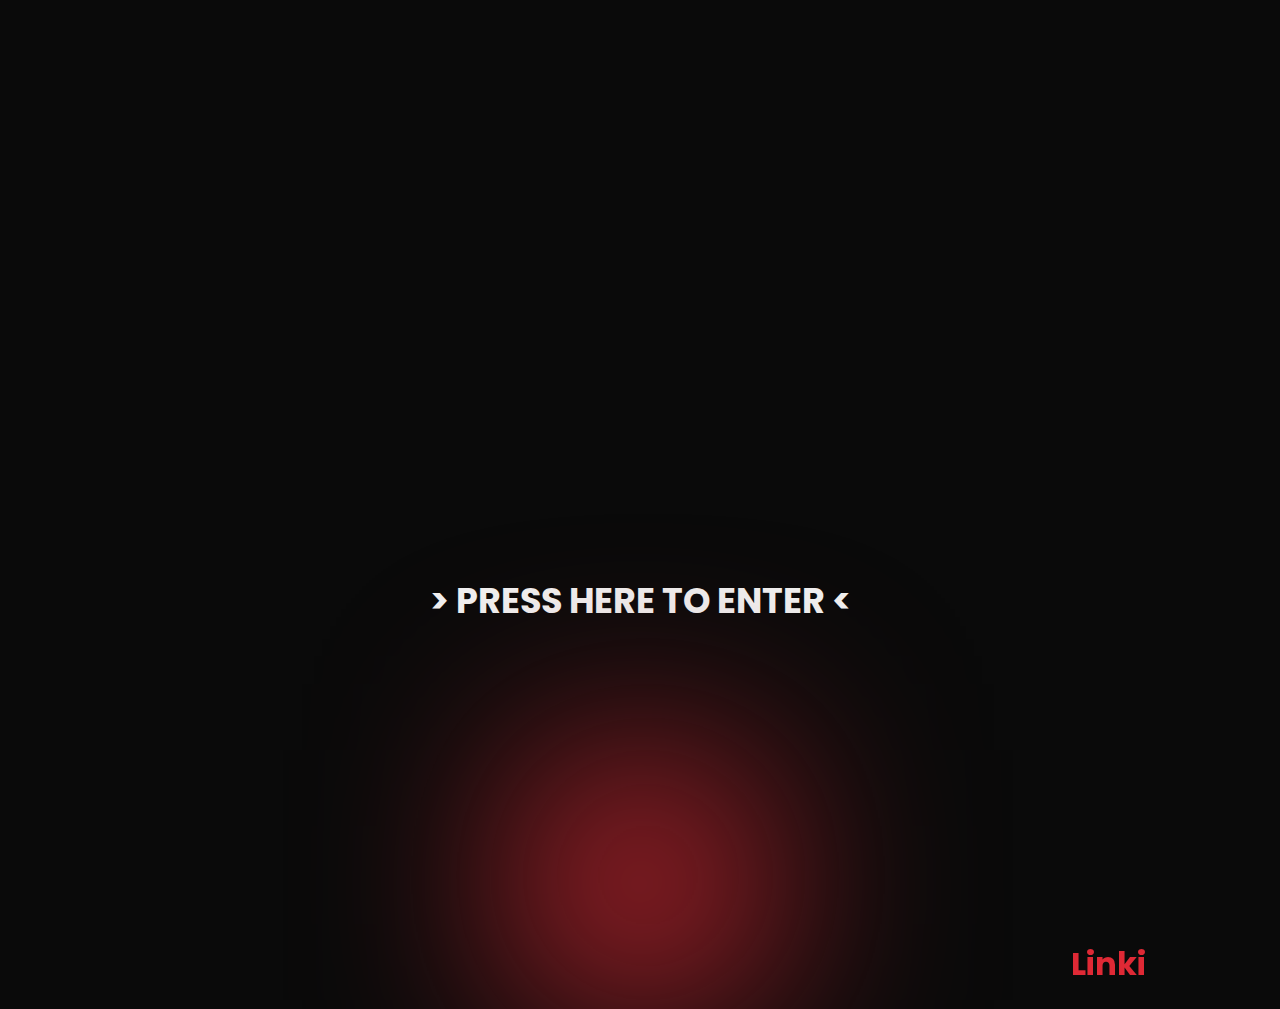
==== index.html @ b4a7a0bb "Gzbod beta" ====
<!DOCTYPE html>
<head>
    <link rel="preconnect" href="https://fonts.googleapis.com">
    <meta name="viewport" content="width=device-width, initial-scale=1.0">
<link rel="preconnect" href="https://fonts.gstatic.com" crossorigin>
<link href="https://fonts.googleapis.com/css2?family=Montserrat:wght@300&family=Nova+Square&family=Poppins:wght@200&display=swap" rel="stylesheet">
    <title>Gzbod.pl</title>
    <link rel="icon" href="assets/Ant.webp" type="image/webp">
    <link rel="stylesheet" href="gz.css">
    <link rel="stylesheet" href="https://cdnjs.cloudflare.com/ajax/libs/font-awesome/6.5.0/css/all.min.css">
</head>
<body>
<div class="welcomescreen" id="hideWelcome">

    <h3 class="welcomeunder" onclick="hideWelcomeScreen()"><span class="welcometag">></span>&nbsp;Press here to enter&nbsp;<span class="welcometag"><</span></h3>
</div>
<h1 style="    font-family: 'Nova Square', sans-serif; font-size: 100px; margin-top: 20%px; text-align: center; background: #751A20; background: radial-gradient(circle farthest-corner at top center, #751A20 5%, #DF2935 36%); -webkit-background-clip: text; -webkit-text-fill-color: transparent;
">GZBOD</h1>
<div class="aboutmesection">
    <h1 style="text-align: left;" class="abtitle">O mnie</h1>
    <img src="assets/animatedlogo.gif" class="logo-gif" alt="logogif">
    <div class="whoiam">Lorem ipsum dolor sit amet, consectetur adipiscing elit, sed do eiusmod tempor incididunt ut labore et dolore magna aliqua. Ut enim ad minim veniam, quis nostrud exercitation ullamco laboris nisi ut aliquip ex ea commodo consequat. Duis aute irure dolor in reprehenderit in voluptate velit esse cillum dolore eu fugiat nulla pariatur. Excepteur sint occaecat cupidatat non proident, sunt in culpa qui officia deserunt mollit anim id est laborum.</div>
</div>
<div class="circle-container">
    <div class="rotating-circle"></div>
</div>
<div class="links">
    <h1 class="linktitle">Linki</h1>
    <div class="linkbuttons">
    <button class="linkbutton" onclick="swayfyMarketing()"><i class="fa-brands fa-discord" style="color: #fcfcfc;"></i>&nbsp;Swayfy Marketing</button>
    </div>
</div>
</body>
<script src="gz.js"></script>
---- gz.css ----
/* 
font-family: 'Montserrat', sans-serif;
font-family: 'Nova Square', sans-serif;
font-family: 'Poppins', sans-serif;
*/

body  {
    background-color: #0A0A0A;
    color: #f1f1f1 !important;
    font-family: 'Poppins', sans-serif;
    
}
.welcomescreen {
    width: 100%;
    height: 100%;
    z-index: 100;
    position: absolute;
    top: 0;
    left: 0;
    display: flex;
    flex-direction: column;
    align-items: center;
    justify-content: center;
    text-align: center;
    background-color: #0A0A0A;
    transition: opacity 0.5s ease-in-out;
  overflow: hidden;
   
}
.abtitle {
  background: #751A20;
background: radial-gradient(circle farthest-corner at top center, #751A20 5%, #DF2935 36%);
-webkit-background-clip: text;
-webkit-text-fill-color: transparent;

}
.links {
  width: 80%;
  margin-left: auto;
  margin-right: auto;
  text-align: right;
  margin-top: 20%;
  z-index: 10;
}
.linktitle {
  background: #751A20;
background: radial-gradient(circle farthest-corner at top center, #751A20 5%, #DF2935 36%);
-webkit-background-clip: text;
-webkit-text-fill-color: transparent;
}
.linkbutton {
  font-size: 18px;
  background-color: transparent;
  color: #fcfcfc;
  border: 1px solid #DF2935;
  width: 200px;
  height: 70px;
  border-radius: 5px;
  transition: box-shadow 0.3s ease;
  -webkit-box-shadow: 0px 0px 25px 0px rgba(223, 41, 53, 1);
  -moz-box-shadow: 0px 0px 25px 0px rgba(223, 41, 53, 1);
  box-shadow: 0px 0px 25px 0px rgba(223, 41, 53, 1);
  display: none;
  cursor: pointer;
}

a {
  text-decoration: none;
  color: #fcfcfc;
}

.logo-gif {
  max-width: 150px;
  float: right;
  margin-top: -60px;
  border-radius: 25px 30px 18px 35px;
}

.aboutmesection {
  width: 80%;
 margin-top: 15%;
  margin-left: auto;
  margin-right: auto;
}

.welcomeunder {
    position: absolute;
    top: 50%;
    left: 50%;
    transform: translate(-50%, -50%);
    font-size: 35px;
    margin-top: 150px;
  text-transform: uppercase;
  transition: 0.5s linear;
  cursor: pointer;
}
.welcomeunder:hover {
  color: #DF2935;

}
.whoiam {
  max-width: 60%;
  margin-top: 10px;
  font-size: 20px;
}
.welcometag {
    display: inline-block;
  animation: tagAnimation 2s infinite;
}

.linkbutton.visible {
  display: inline-block;
}


.circle-container {
  filter: blur(100px);
    position: fixed;
    bottom: -100px;
    width: 100%;
    display: flex;
    justify-content: center;
    align-items: flex-end;
    z-index: 999; 
}

.rotating-circle {
    width: 250px;
    height: 250px;
    background: linear-gradient(45deg, #DF2935, rgba(117, 26, 32, 1));
    animation: rotate 3s infinite linear;
}
/* Mobile */


@media (max-width: 350px) {
  .welcomescreen{
    display: none;
  }
  
}
@media (max-width: 600px) {
  .logo-gif {
    display: none;
  }
  .aboutmesection{
    text-align: center;
    width: 100%;
  }
  .whoiam {
    max-width: 100%;
    text-align: center !important;

  }
  .abtitle {
    text-align: center  !important;
  }
  .links {
    width: 100%;
    text-align: center !important;
  }
}

/*Keyframes*/

@keyframes tagAnimation {
  0% {
    transform: scale(1);
  }
  50% {
    transform: scale(0.855);
  }
  100% {
    transform: scale(1);
  }
}


@keyframes rotate {
  from {
      transform: rotate(0deg);
  }
  to {
      transform: rotate(360deg);
  }
}
/* Scrollbar */
::-webkit-scrollbar {
  width: 10px;
}
::-webkit-scrollbar-track {
  box-shadow: inset 0 0 5px grey;
  border-radius: 10px;
}
::-webkit-scrollbar-thumb {
  background: #751A20;
  border-radius: 10px;
}
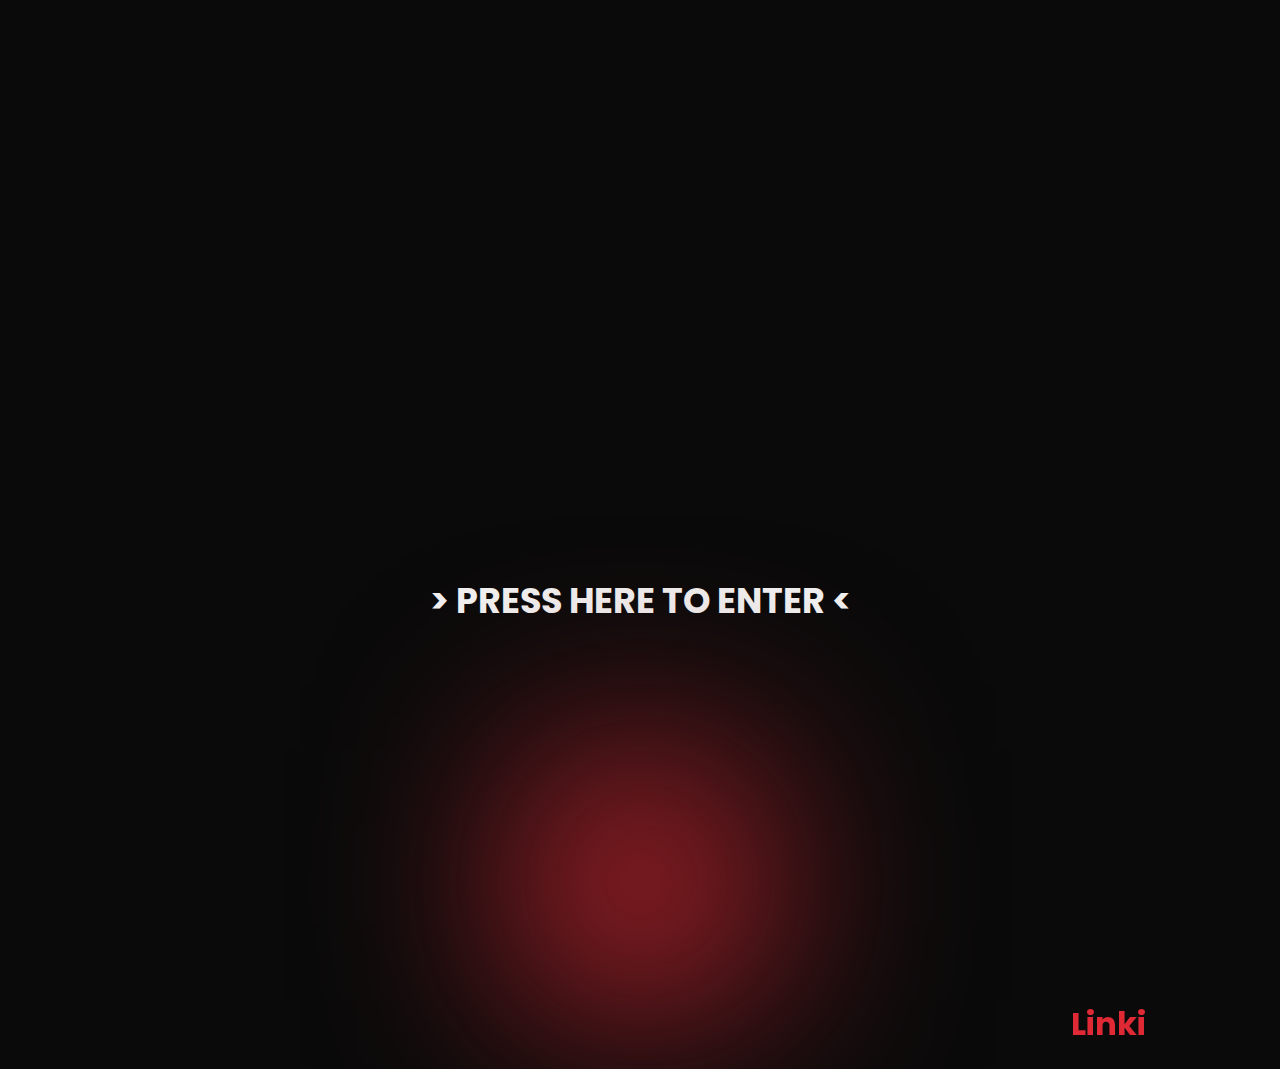
==== commit 2401ee92: "Update" ====
--- a/index.html
+++ b/index.html
@@ -14,12 +14,13 @@
 
     <h3 class="welcomeunder" onclick="hideWelcomeScreen()"><span class="welcometag">></span>&nbsp;Press here to enter&nbsp;<span class="welcometag"><</span></h3>
 </div>
-<h1 style="    font-family: 'Nova Square', sans-serif; font-size: 100px; margin-top: 20%px; text-align: center; background: #751A20; background: radial-gradient(circle farthest-corner at top center, #751A20 5%, #DF2935 36%); -webkit-background-clip: text; -webkit-text-fill-color: transparent;
-">GZBOD</h1>
+<a href="/godzina">
+<h1 style="    font-family: 'Nova Square', sans-serif; font-size: 100px; margin-top: 20%px; text-align: center; background: #751A20; background: radial-gradient(circle farthest-corner at top center, #751A20 5%, #DF2935 36%); -webkit-background-clip: text; -webkit-text-fill-color: transparent;">GZBOD</h1>
+</a>
 <div class="aboutmesection">
     <h1 style="text-align: left;" class="abtitle">O mnie</h1>
     <img src="assets/animatedlogo.gif" class="logo-gif" alt="logogif">
-    <div class="whoiam">Lorem ipsum dolor sit amet, consectetur adipiscing elit, sed do eiusmod tempor incididunt ut labore et dolore magna aliqua. Ut enim ad minim veniam, quis nostrud exercitation ullamco laboris nisi ut aliquip ex ea commodo consequat. Duis aute irure dolor in reprehenderit in voluptate velit esse cillum dolore eu fugiat nulla pariatur. Excepteur sint occaecat cupidatat non proident, sunt in culpa qui officia deserunt mollit anim id est laborum.</div>
+    <div class="whoiam">Mam na imię Radosław. Mam 15 lat i uczęszczam do Zespołu Szkół Elektryczno-Elektronicznych im. Prof. Janusza Groszkowskiego w Radomsku. Uczę się programować od 13. roku życia. Programuję w językach takich jak C++, CSS, JS i HTML. Jestem współwłaścicielem serwera Swayfy oraz bota muzycznego o tej samej nazwie. Interesuję się grą na perkusji, strzelectwem i militariami. Hoduję również gekony lamparcie oraz mrówki różnych gatunków. W wolnym czasie gram w gry takie jak Rainbow Six Siege lub Red Dead Redemption 2.</div>
 </div>
 <div class="circle-container">
     <div class="rotating-circle"></div>
@@ -27,8 +28,9 @@
 <div class="links">
     <h1 class="linktitle">Linki</h1>
     <div class="linkbuttons">
-    <button class="linkbutton" onclick="swayfyMarketing()"><i class="fa-brands fa-discord" style="color: #fcfcfc;"></i>&nbsp;Swayfy Marketing</button>
+    <div><a href="https://discord.gg/bJcHWru8kZ"><button class="linkbutton"><i class="fa-brands fa-discord" style="color: #fcfcfc;"></i>&nbsp;Swayfy Marketing</button></a></div>
     </div>
 </div>
+
 </body>
-<script src="gz.js"></script>+<script src="gz.js"></script>
--- a/gz.css
+++ b/gz.css
@@ -14,7 +14,7 @@
     width: 100%;
     height: 100%;
     z-index: 100;
-    position: absolute;
+    position: fixed;
     top: 0;
     left: 0;
     display: flex;
@@ -133,12 +133,6 @@
 /* Mobile */
 
 
-@media (max-width: 350px) {
-  .welcomescreen{
-    display: none;
-  }
-  
-}
 @media (max-width: 600px) {
   .logo-gif {
     display: none;
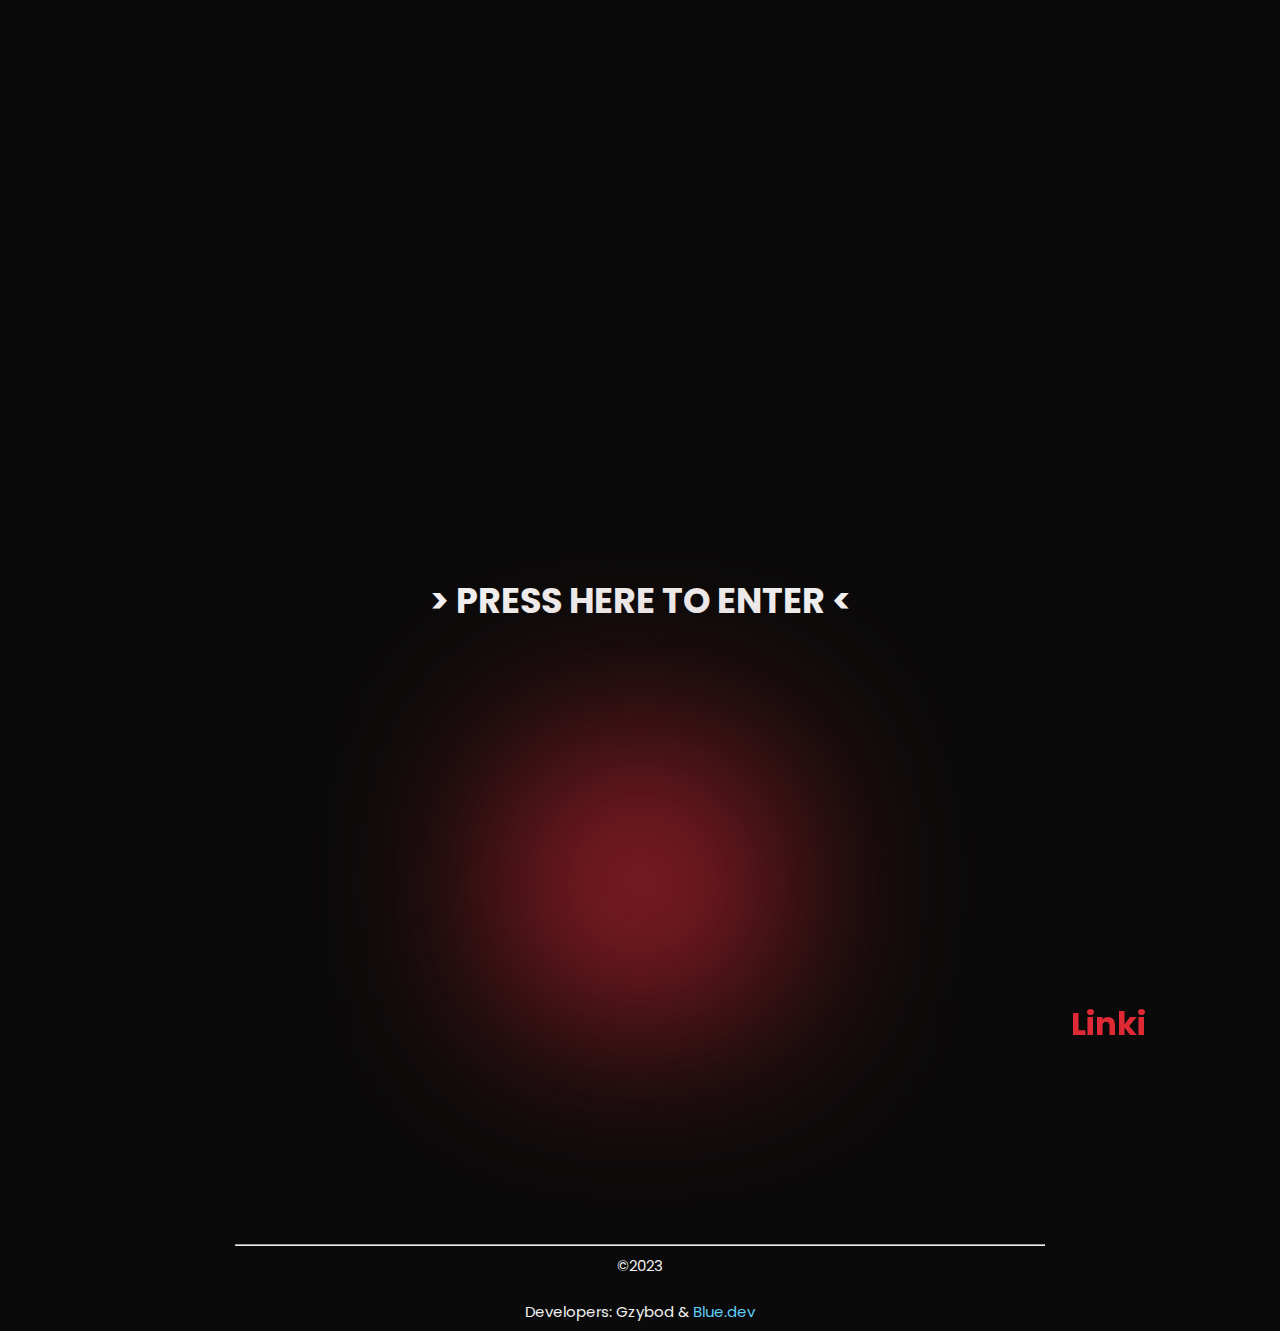
==== commit ba5bab62: "Wersja 1.0" ====
--- a/index.html
+++ b/index.html
@@ -5,6 +5,8 @@
 <link rel="preconnect" href="https://fonts.gstatic.com" crossorigin>
 <link href="https://fonts.googleapis.com/css2?family=Montserrat:wght@300&family=Nova+Square&family=Poppins:wght@200&display=swap" rel="stylesheet">
     <title>Gzbod.pl</title>
+    <meta name="description" content="Witaj na mojej stronie internetowej! Jestem Gzbod i chciałbym podzielić się z Tobą kilkoma informacjami o mnie. Znajdziesz tu nie tylko podstawowe fakty o moim życiu, ale także kilka interesujących linków związanych z moimi projektami.">
+    <meta name="theme-color" content="#751A20">
     <link rel="icon" href="assets/Ant.webp" type="image/webp">
     <link rel="stylesheet" href="gz.css">
     <link rel="stylesheet" href="https://cdnjs.cloudflare.com/ajax/libs/font-awesome/6.5.0/css/all.min.css">
@@ -28,9 +30,17 @@
 <div class="links">
     <h1 class="linktitle">Linki</h1>
     <div class="linkbuttons">
-    <div><a href="https://discord.gg/bJcHWru8kZ"><button class="linkbutton"><i class="fa-brands fa-discord" style="color: #fcfcfc;"></i>&nbsp;Swayfy Marketing</button></a></div>
-    </div>
+        <a href="https://discord.gg/swayfy-support-914536389092196423"><button class="linkbutton"><i class="fa-brands fa-discord" style="color: #fcfcfc;"></i>&nbsp;Swayfy</button></a><br>
+    <a href="https://discord.gg/bJcHWru8kZ"><button class="linkbutton"><i class="fa-brands fa-discord" style="color: #fcfcfc;"></i>&nbsp;Swayfy Marketing</button></a><br>
+    <a href="https://discord.gg/FnZx3GcZsq"><button class="linkbutton"><i class="fa-brands fa-discord" style="color: #fcfcfc;"></i>&nbsp;Klub Silly Sigm</button></a><br>
+    <a href="https://discord.gg/MhAYYE8Waf"><button class="linkbutton"><i class="fa-brands fa-discord" style="color: #fcfcfc;"></i>&nbsp;Gayuhy</button></a><br>
+    <a href="https://steamcommunity.com/profiles/76561198851949008/"><button class="linkbutton"><i class="fa-brands fa-steam-symbol" style="color: #fcfcfc;"></i>&nbsp;Steam</button></a><br>
+    <div><a href="https://www.tiktok.com/@gzbodr"><button class="linkbutton"><i class="fa-brands fa-tiktok" style="color: #fcfcfc;"></i>&nbsp;TikTok</button></a>
 </div>
-
+<div class="end" style="text-align: center; margin-top: 50px; font-size: 15px;">
+    <hr style="max-width: 80%;">
+    <div>&copy;2023</div><br>
+    <div>Developers:&nbsp;<span>Gzybod</span>&nbsp;&&nbsp;<a href="https://bluee.dev"><span style="color: #5fcefa;">Blue.dev</a></span></div>
+</div>
 </body>
-<script src="gz.js"></script>
+<script src="gz.js"></script>--- a/gz.css
+++ b/gz.css
@@ -13,7 +13,7 @@
 .welcomescreen {
     width: 100%;
     height: 100%;
-    z-index: 100;
+    z-index: 122;
     position: fixed;
     top: 0;
     left: 0;
@@ -25,6 +25,7 @@
     background-color: #0A0A0A;
     transition: opacity 0.5s ease-in-out;
   overflow: hidden;
+  
    
 }
 .abtitle {
@@ -60,8 +61,11 @@
   -webkit-box-shadow: 0px 0px 25px 0px rgba(223, 41, 53, 1);
   -moz-box-shadow: 0px 0px 25px 0px rgba(223, 41, 53, 1);
   box-shadow: 0px 0px 25px 0px rgba(223, 41, 53, 1);
+  cursor: pointer;
+  position: relative;
+  margin-bottom: 25px;
+  z-index: 1000;
   display: none;
-  cursor: pointer;
 }
 
 a {
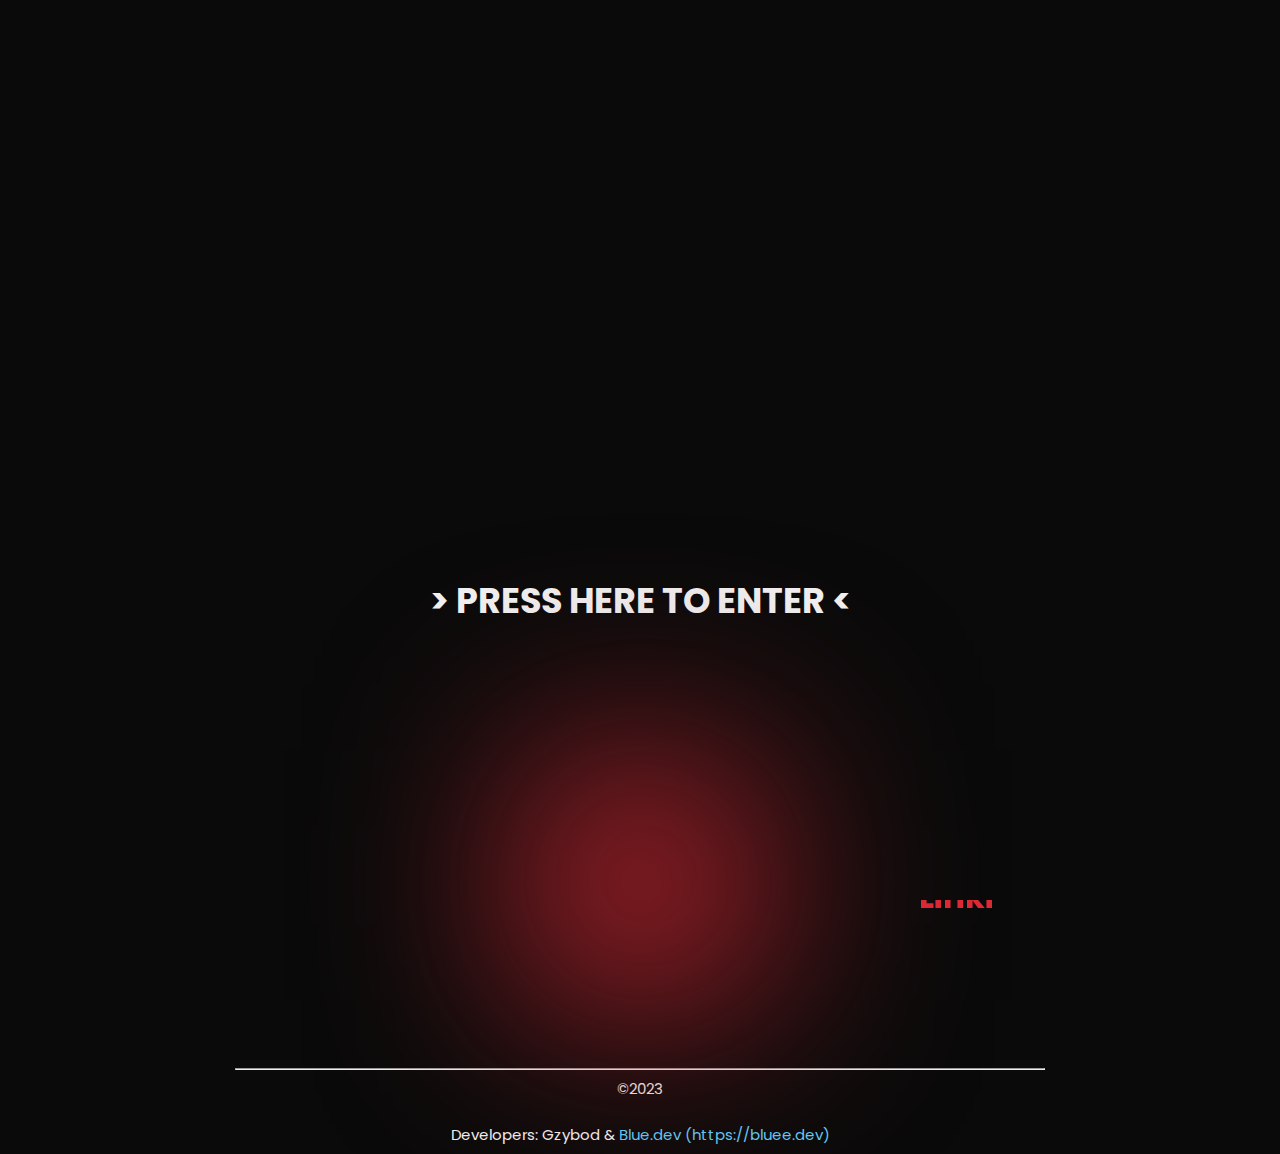
==== commit cc9b7889: "Update 1.1" ====
--- a/index.html
+++ b/index.html
@@ -28,19 +28,19 @@
     <div class="rotating-circle"></div>
 </div>
 <div class="links">
-    <h1 class="linktitle">Linki</h1>
+    <h1 class="linktitle" >Linki</h1>
     <div class="linkbuttons">
-        <a href="https://discord.gg/swayfy-support-914536389092196423"><button class="linkbutton"><i class="fa-brands fa-discord" style="color: #fcfcfc;"></i>&nbsp;Swayfy</button></a><br>
-    <a href="https://discord.gg/bJcHWru8kZ"><button class="linkbutton"><i class="fa-brands fa-discord" style="color: #fcfcfc;"></i>&nbsp;Swayfy Marketing</button></a><br>
-    <a href="https://discord.gg/FnZx3GcZsq"><button class="linkbutton"><i class="fa-brands fa-discord" style="color: #fcfcfc;"></i>&nbsp;Klub Silly Sigm</button></a><br>
+        <a href="https://discord.gg/swayfy-support-914536389092196423"><button class="linkbutton"><i class="fa-brands fa-discord" style="color: #fcfcfc;"></i>&nbsp;Swayfy</button></a>
+    <a href="https://discord.gg/bJcHWru8kZ"><button class="linkbutton"><i class="fa-brands fa-discord" style="color: #fcfcfc;"></i>&nbsp;Swayfy Marketing</button></a>
+    <a href="https://discord.gg/FnZx3GcZsq"><button class="linkbutton"><i class="fa-brands fa-discord" style="color: #fcfcfc;"></i>&nbsp;Klub Silly Sigm</button></a>
     <a href="https://discord.gg/MhAYYE8Waf"><button class="linkbutton"><i class="fa-brands fa-discord" style="color: #fcfcfc;"></i>&nbsp;Gayuhy</button></a><br>
-    <a href="https://steamcommunity.com/profiles/76561198851949008/"><button class="linkbutton"><i class="fa-brands fa-steam-symbol" style="color: #fcfcfc;"></i>&nbsp;Steam</button></a><br>
-    <div><a href="https://www.tiktok.com/@gzbodr"><button class="linkbutton"><i class="fa-brands fa-tiktok" style="color: #fcfcfc;"></i>&nbsp;TikTok</button></a>
+    <a href="https://steamcommunity.com/profiles/76561198851949008/"><button class="linkbutton"><i class="fa-brands fa-steam-symbol" style="color: #fcfcfc;"></i>&nbsp;Steam</button></a>
+    <a href="https://www.tiktok.com/@gzbodr"><button class="linkbutton"><i class="fa-brands fa-tiktok" style="color: #fcfcfc;"></i>&nbsp;TikTok</button></a>
 </div>
-<div class="end" style="text-align: center; margin-top: 50px; font-size: 15px;">
+<div class="end" style="text-align: center; margin-top: 100px; font-size: 15px;">
     <hr style="max-width: 80%;">
     <div>&copy;2023</div><br>
-    <div>Developers:&nbsp;<span>Gzybod</span>&nbsp;&&nbsp;<a href="https://bluee.dev"><span style="color: #5fcefa;">Blue.dev</a></span></div>
+    <div>Developers:&nbsp;<span>Gzybod</span>&nbsp;&&nbsp;<a href="https://bluee.dev"><span style="color: #5fcefa;">Blue.dev (https://bluee.dev)</a></span></div>
 </div>
 </body>
 <script src="gz.js"></script>--- a/gz.css
+++ b/gz.css
@@ -39,8 +39,8 @@
   width: 80%;
   margin-left: auto;
   margin-right: auto;
-  text-align: right;
-  margin-top: 20%;
+  text-align: center;
+  margin-top: 10%;
   z-index: 10;
 }
 .linktitle {
@@ -48,8 +48,12 @@
 background: radial-gradient(circle farthest-corner at top center, #751A20 5%, #DF2935 36%);
 -webkit-background-clip: text;
 -webkit-text-fill-color: transparent;
+text-align: right;
+margin-right: 15%;
 }
 .linkbutton {
+
+  margin-left: 20px;
   font-size: 18px;
   background-color: transparent;
   color: #fcfcfc;
@@ -156,8 +160,14 @@
   .links {
     width: 100%;
     text-align: center !important;
-  }
-}
+    
+  }
+  .linktitle {
+    margin-right: 0%;
+    text-align: center;
+  }
+}
+
 
 /*Keyframes*/
 
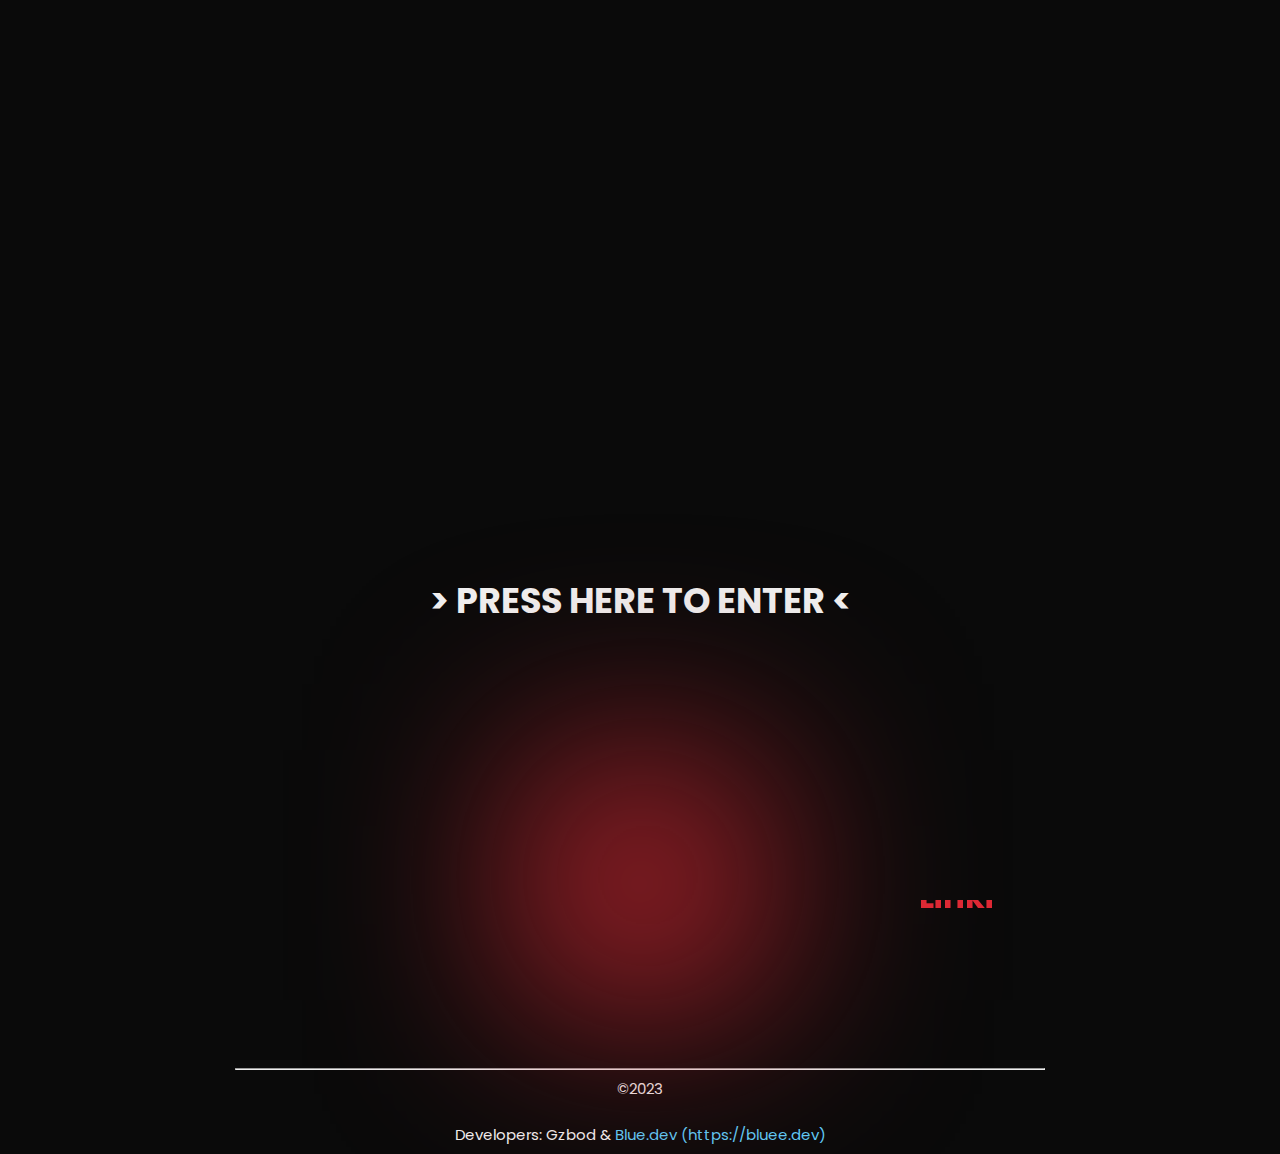
==== commit e1459c3d: "1.1 But bug fix" ====
--- a/index.html
+++ b/index.html
@@ -40,7 +40,7 @@
 <div class="end" style="text-align: center; margin-top: 100px; font-size: 15px;">
     <hr style="max-width: 80%;">
     <div>&copy;2023</div><br>
-    <div>Developers:&nbsp;<span>Gzybod</span>&nbsp;&&nbsp;<a href="https://bluee.dev"><span style="color: #5fcefa;">Blue.dev (https://bluee.dev)</a></span></div>
+    <div>Developers:&nbsp;<span>Gzbod</span>&nbsp;&&nbsp;<a href="https://bluee.dev"><span style="color: #5fcefa;">Blue.dev (https://bluee.dev)</a></span></div>
 </div>
 </body>
 <script src="gz.js"></script>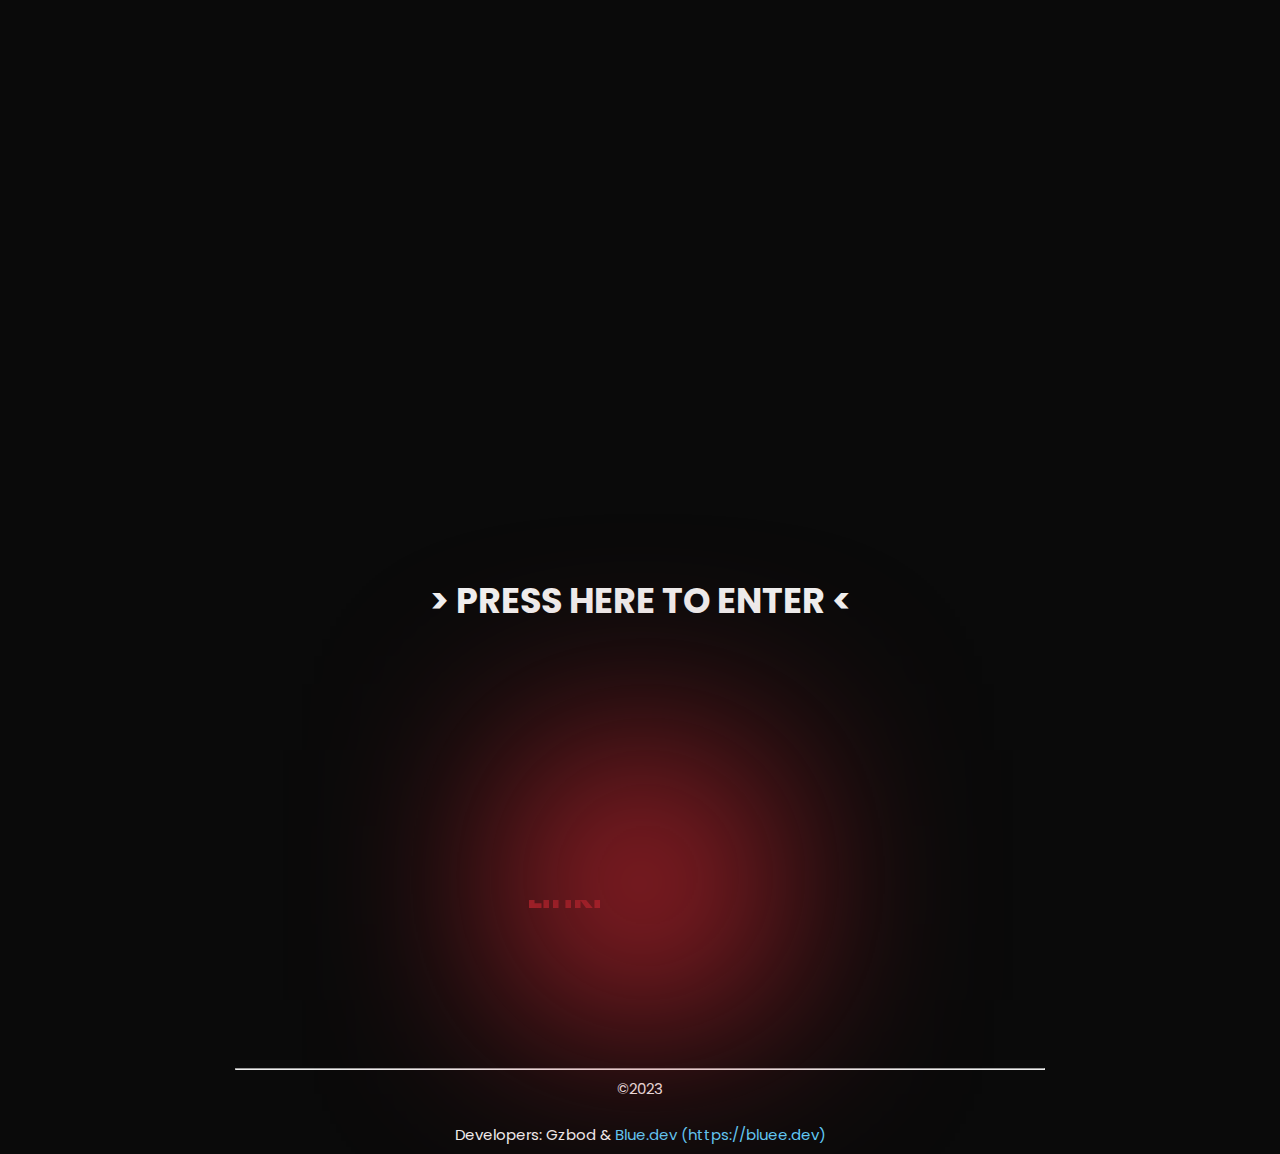
==== commit 91f4bebc: "Update index.html" ====
--- a/index.html
+++ b/index.html
@@ -30,12 +30,13 @@
 <div class="links">
     <h1 class="linktitle" >Linki</h1>
     <div class="linkbuttons">
-        <a href="https://discord.gg/swayfy-support-914536389092196423"><button class="linkbutton"><i class="fa-brands fa-discord" style="color: #fcfcfc;"></i>&nbsp;Swayfy</button></a>
-    <a href="https://discord.gg/bJcHWru8kZ"><button class="linkbutton"><i class="fa-brands fa-discord" style="color: #fcfcfc;"></i>&nbsp;Swayfy Marketing</button></a>
-    <a href="https://discord.gg/FnZx3GcZsq"><button class="linkbutton"><i class="fa-brands fa-discord" style="color: #fcfcfc;"></i>&nbsp;Klub Silly Sigm</button></a>
+        <a href="https://discord.gg/swayfy-support-914536389092196423" target="_blank"><button class="linkbutton"><i class="fa-brands fa-discord" style="color: #fcfcfc;"></i>&nbsp;Swayfy</button></a>
+    <a href="https://discord.gg/bJcHWru8kZ" target="_blank"><button class="linkbutton"><i class="fa-brands fa-discord" style="color: #fcfcfc;"></i>&nbsp;Swayfy Marketing</button></a>
+    <a href="https://discord.gg/FnZx3GcZsq" target="_blank"><button class="linkbutton"><i class="fa-brands fa-discord" style="color: #fcfcfc;"></i>&nbsp;Klub Silly Sigm</button></a>
     <a href="https://discord.gg/MhAYYE8Waf"><button class="linkbutton"><i class="fa-brands fa-discord" style="color: #fcfcfc;"></i>&nbsp;Gayuhy</button></a><br>
-    <a href="https://steamcommunity.com/profiles/76561198851949008/"><button class="linkbutton"><i class="fa-brands fa-steam-symbol" style="color: #fcfcfc;"></i>&nbsp;Steam</button></a>
-    <a href="https://www.tiktok.com/@gzbodr"><button class="linkbutton"><i class="fa-brands fa-tiktok" style="color: #fcfcfc;"></i>&nbsp;TikTok</button></a>
+    <a href="https://steamcommunity.com/profiles/76561198851949008/" target="_blank"><button class="linkbutton"><i class="fa-brands fa-steam-symbol" style="color: #fcfcfc;"></i>&nbsp;Steam</button></a>
+    <a href="https://www.tiktok.com/@gzbodr" target="_blank"><button class="linkbutton"><i class="fa-brands fa-tiktok" style="color: #fcfcfc;"></i>&nbsp;TikTok</button></a>
+     <a href="https://zse-e.edu.pl/Web/Start.html" target="_blank"><button class="linkbutton"><i class="fa-solid fa-school" style="color: #fcfcfc;"></i>&nbsp;Szkoła</button></a>
 </div>
 <div class="end" style="text-align: center; margin-top: 100px; font-size: 15px;">
     <hr style="max-width: 80%;">
@@ -43,4 +44,4 @@
     <div>Developers:&nbsp;<span>Gzbod</span>&nbsp;&&nbsp;<a href="https://bluee.dev"><span style="color: #5fcefa;">Blue.dev (https://bluee.dev)</a></span></div>
 </div>
 </body>
-<script src="gz.js"></script>+<script src="gz.js"></script>
--- a/gz.css
+++ b/gz.css
@@ -48,7 +48,7 @@
 background: radial-gradient(circle farthest-corner at top center, #751A20 5%, #DF2935 36%);
 -webkit-background-clip: text;
 -webkit-text-fill-color: transparent;
-text-align: right;
+text-align: center;
 margin-right: 15%;
 }
 .linkbutton {
@@ -203,4 +203,4 @@
 ::-webkit-scrollbar-thumb {
   background: #751A20;
   border-radius: 10px;
-}+}
